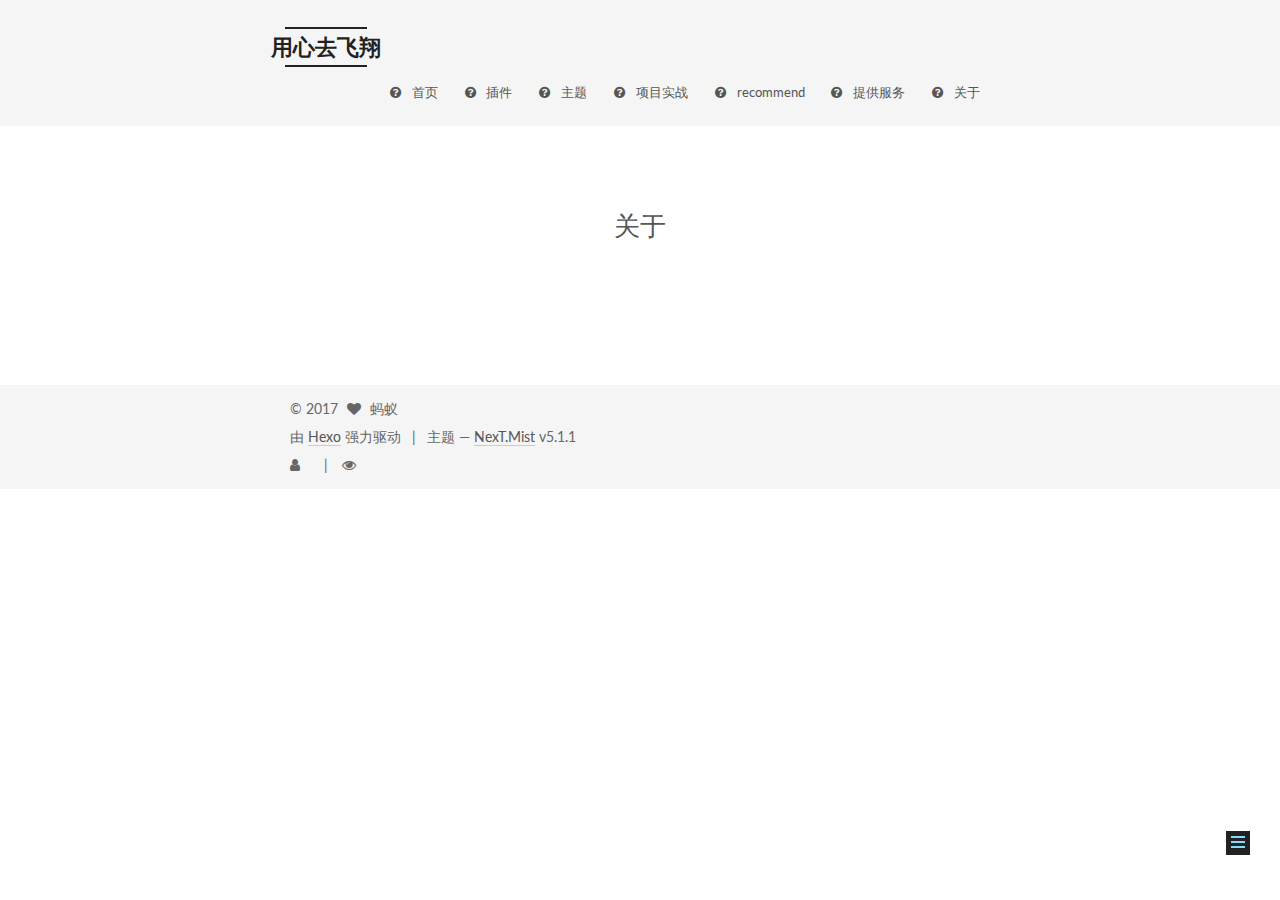
==== about/index.html @ e624c1d7 "Site updated: 2017-08-29 00:16:04" ====
<!DOCTYPE html>




<html class="theme-next mist" lang="zh-Hans">
<head>
  <meta charset="UTF-8"/>
<meta http-equiv="X-UA-Compatible" content="IE=edge" />
<meta name="viewport" content="width=device-width, initial-scale=1, maximum-scale=1"/>
<meta name="theme-color" content="">









<meta http-equiv="Cache-Control" content="no-transform" />
<meta http-equiv="Cache-Control" content="no-siteapp" />
















  
  
  <link href="/lib/fancybox/source/jquery.fancybox.css?v=2.1.5" rel="stylesheet" type="text/css" />




  
  
  
  

  
    
    
  

  

  

  

  

  
    
    
    <link href="//fonts.googleapis.com/css?family=Lato:300,300italic,400,400italic,700,700italic&subset=latin,latin-ext" rel="stylesheet" type="text/css">
  






<link href="/lib/font-awesome/css/font-awesome.min.css?v=4.6.2" rel="stylesheet" type="text/css" />

<link href="/css/main.css?v=5.1.1" rel="stylesheet" type="text/css" />


  <meta name="keywords" content="Hexo, NexT" />








  <link rel="shortcut icon" type="image/x-icon" href="/favicon.ico?v=5.1.1" />






<meta property="og:type" content="website">
<meta property="og:title" content="关于">
<meta property="og:url" content="http://yoursite.com/about/index.html">
<meta property="og:site_name" content="用心去飞翔">
<meta property="og:locale" content="zh-Hans">
<meta property="og:updated_time" content="2017-08-28T16:15:39.996Z">
<meta name="twitter:card" content="summary">
<meta name="twitter:title" content="关于">



<script type="text/javascript" id="hexo.configurations">
  var NexT = window.NexT || {};
  var CONFIG = {
    root: '/',
    scheme: 'Mist',
    version: '5.1.1',
    sidebar: {"position":"left","display":"hide","offset":12,"offset_float":0,"b2t":false,"scrollpercent":false},
    fancybox: true,
    tabs: ,
    motion: "",
    duoshuo: {
      userId: '0',
      author: '博主'
    },
    algolia: {
      applicationID: '',
      apiKey: '',
      indexName: '',
      hits: {"per_page":10},
      labels: {"input_placeholder":"Search for Posts","hits_empty":"We didn't find any results for the search: ${query}","hits_stats":"${hits} results found in ${time} ms"}
    }
  };
</script>



  <link rel="canonical" href="http://yoursite.com/about/"/>





  <title>关于 | 用心去飞翔</title>
  








</head>

<body itemscope itemtype="http://schema.org/WebPage" lang="zh-Hans">

  
  
    
  

  <div class="container sidebar-position-left page-post-detail">
    <div class="headband"></div>

    <header id="header" class="header" itemscope itemtype="http://schema.org/WPHeader">
      <div class="header-inner"><div class="site-brand-wrapper">
  <div class="site-meta ">
    

    <div class="custom-logo-site-title">
      <a href="/"  class="brand" rel="start">
        <span class="logo-line-before"><i></i></span>
        <span class="site-title">用心去飞翔</span>
        <span class="logo-line-after"><i></i></span>
      </a>
    </div>
      
        <p class="site-subtitle">带着些期许，带着些翘望，用心去追逐梦想</p>
      
  </div>

  <div class="site-nav-toggle">
    <button>
      <span class="btn-bar"></span>
      <span class="btn-bar"></span>
      <span class="btn-bar"></span>
    </button>
  </div>
</div>

<nav class="site-nav">
  

  
    <ul id="menu" class="menu">
      
        
        <li class="menu-item menu-item-home">
          <a href="/" rel="section">
            
              <i class="menu-item-icon fa fa-fw fa-question-circle"></i> <br />
            
            首页
          </a>
        </li>
      
        
        <li class="menu-item menu-item-plugin">
          <a href="/categories/插件" rel="section">
            
              <i class="menu-item-icon fa fa-fw fa-question-circle"></i> <br />
            
            插件
          </a>
        </li>
      
        
        <li class="menu-item menu-item-theme">
          <a href="/categories/主题" rel="section">
            
              <i class="menu-item-icon fa fa-fw fa-question-circle"></i> <br />
            
            主题
          </a>
        </li>
      
        
        <li class="menu-item menu-item-project">
          <a href="/categories/项目实战" rel="section">
            
              <i class="menu-item-icon fa fa-fw fa-question-circle"></i> <br />
            
            项目实战
          </a>
        </li>
      
        
        <li class="menu-item menu-item-recommend">
          <a href="/categories/推荐" rel="section">
            
              <i class="menu-item-icon fa fa-fw fa-question-circle"></i> <br />
            
            recommend
          </a>
        </li>
      
        
        <li class="menu-item menu-item-service">
          <a href="/categories/提供服务" rel="section">
            
              <i class="menu-item-icon fa fa-fw fa-question-circle"></i> <br />
            
            提供服务
          </a>
        </li>
      
        
        <li class="menu-item menu-item-about">
          <a href="/about/" rel="section">
            
              <i class="menu-item-icon fa fa-fw fa-question-circle"></i> <br />
            
            关于
          </a>
        </li>
      

      
    </ul>
  

  
</nav>



 </div>
    </header>

    <main id="main" class="main">
      <div class="main-inner">
        <div class="content-wrap">
          <div id="content" class="content">
            

  <div id="posts" class="posts-expand">
    
    
    
    <div class="post-block page">
      <header class="post-header">

	<h1 class="post-title" itemprop="name headline">关于</h1>



</header>

      
      
      
      <div class="post-body">
        
        
          
        
      </div>
      
      
      
    </div>
    
    
    
  </div>


          </div>
          


          
  <div class="comments" id="comments">
    
  </div>


        </div>
        
          
  
  <div class="sidebar-toggle">
    <div class="sidebar-toggle-line-wrap">
      <span class="sidebar-toggle-line sidebar-toggle-line-first"></span>
      <span class="sidebar-toggle-line sidebar-toggle-line-middle"></span>
      <span class="sidebar-toggle-line sidebar-toggle-line-last"></span>
    </div>
  </div>

  <aside id="sidebar" class="sidebar">
    
    <div class="sidebar-inner">

      

      

      <section class="site-overview sidebar-panel sidebar-panel-active">
        <div class="site-author motion-element" itemprop="author" itemscope itemtype="http://schema.org/Person">
          <img class="site-author-image" itemprop="image"
               src="https://avatars3.githubusercontent.com/u/29752326?v=3&u=3bb68640944997529f91c2d990adbb2261e5fe8e&s=400"
               alt="蚂蚁" />
          <p class="site-author-name" itemprop="name">蚂蚁</p>
           
              <p class="site-description motion-element" itemprop="description"></p>
          
        </div>
        <nav class="site-state motion-element">

          
            <div class="site-state-item site-state-posts">
            
              <a href="/archives">
            
                <span class="site-state-item-count">1</span>
                <span class="site-state-item-name">日志</span>
              </a>
            </div>
          

          

          

        </nav>

        

        <div class="links-of-author motion-element">
          
        </div>

        
        

        
        

        


      </section>

      

      

    </div>
  </aside>


        
      </div>
    </main>

    <footer id="footer" class="footer">
      <div class="footer-inner">
        <div class="copyright" >
  
  &copy; 
  <span itemprop="copyrightYear">2017</span>
  <span class="with-love">
    <i class="fa fa-heart"></i>
  </span>
  <span class="author" itemprop="copyrightHolder">蚂蚁</span>

  
</div>


  <div class="powered-by">由 <a class="theme-link" href="https://hexo.io">Hexo</a> 强力驱动</div>

  <span class="post-meta-divider">|</span>

  <div class="theme-info">主题 &mdash; <a class="theme-link" href="https://github.com/iissnan/hexo-theme-next">NexT.Mist</a> v5.1.1</div>


        
<div class="busuanzi-count">
  <script async src="https://dn-lbstatics.qbox.me/busuanzi/2.3/busuanzi.pure.mini.js"></script>

  
    <span class="site-uv">
      <i class="fa fa-user"></i>
      <span class="busuanzi-value" id="busuanzi_value_site_uv"></span>
      
    </span>
  

  
    <span class="site-pv">
      <i class="fa fa-eye"></i>
      <span class="busuanzi-value" id="busuanzi_value_site_pv"></span>
      
    </span>
  
</div>








        
      </div>
    </footer>

    
      <div class="back-to-top">
        <i class="fa fa-arrow-up"></i>
        
      </div>
    

  </div>

  

<script type="text/javascript">
  if (Object.prototype.toString.call(window.Promise) !== '[object Function]') {
    window.Promise = null;
  }
</script>









  












  
  <script type="text/javascript" src="/lib/jquery/index.js?v=2.1.3"></script>

  
  <script type="text/javascript" src="/lib/fastclick/lib/fastclick.min.js?v=1.0.6"></script>

  
  <script type="text/javascript" src="/lib/jquery_lazyload/jquery.lazyload.js?v=1.9.7"></script>

  
  <script type="text/javascript" src="/lib/velocity/velocity.min.js?v=1.2.1"></script>

  
  <script type="text/javascript" src="/lib/velocity/velocity.ui.min.js?v=1.2.1"></script>

  
  <script type="text/javascript" src="/lib/fancybox/source/jquery.fancybox.pack.js?v=2.1.5"></script>


  


  <script type="text/javascript" src="/js/src/utils.js?v=5.1.1"></script>

  <script type="text/javascript" src="/js/src/motion.js?v=5.1.1"></script>



  
  

  <script type="text/javascript" src="/js/src/scrollspy.js?v=5.1.1"></script>
<script type="text/javascript" src="/js/src/post-details.js?v=5.1.1"></script>


  

  


  <script type="text/javascript" src="/js/src/bootstrap.js?v=5.1.1"></script>



  


  




	





  





  








  





  

  
<script>
(function(){
    var bp = document.createElement('script');
    var curProtocol = window.location.protocol.split(':')[0];
    if (curProtocol === 'https') {
        bp.src = 'https://zz.bdstatic.com/linksubmit/push.js';        
    }
    else {
        bp.src = 'http://push.zhanzhang.baidu.com/push.js';
    }
    var s = document.getElementsByTagName("script")[0];
    s.parentNode.insertBefore(bp, s);
})();
</script>


  

  

  

  

</body>
</html>
---- css/main.css ----
/* normalize.css v3.0.2 | MIT License | git.io/normalize */
html {
  font-family: sans-serif; /* 1 */
  -ms-text-size-adjust: 100%; /* 2 */
  -webkit-text-size-adjust: 100%; /* 2 */
}
body {
  margin: 0;
}
article,
aside,
details,
figcaption,
figure,
footer,
header,
hgroup,
main,
menu,
nav,
section,
summary {
  display: block;
}
audio,
canvas,
progress,
video {
  display: inline-block; /* 1 */
  vertical-align: baseline; /* 2 */
}
audio:not([controls]) {
  display: none;
  height: 0;
}
[hidden],
template {
  display: none;
}
a {
  background-color: transparent;
}
a:active,
a:hover {
  outline: 0;
}
abbr[title] {
  border-bottom: 1px dotted;
}
b,
strong {
  font-weight: bold;
}
dfn {
  font-style: italic;
}
h1 {
  font-size: 2em;
  margin: 0.67em 0;
}
mark {
  background: #ff0;
  color: #000;
}
small {
  font-size: 80%;
}
sub,
sup {
  font-size: 75%;
  line-height: 0;
  position: relative;
  vertical-align: baseline;
}
sup {
  top: -0.5em;
}
sub {
  bottom: -0.25em;
}
img {
  border: 0;
}
svg:not(:root) {
  overflow: hidden;
}
figure {
  margin: 1em 40px;
}
hr {
  -moz-box-sizing: content-box;
  box-sizing: content-box;
  height: 0;
}
pre {
  overflow: auto;
}
code,
kbd,
pre,
samp {
  font-family: monospace, monospace;
  font-size: 1em;
}
button,
input,
optgroup,
select,
textarea {
  color: inherit; /* 1 */
  font: inherit; /* 2 */
  margin: 0; /* 3 */
}
button {
  overflow: visible;
}
button,
select {
  text-transform: none;
}
button,
html input[type="button"],
input[type="reset"],
input[type="submit"] {
  -webkit-appearance: button; /* 2 */
  cursor: pointer; /* 3 */
}
button[disabled],
html input[disabled] {
  cursor: default;
}
button::-moz-focus-inner,
input::-moz-focus-inner {
  border: 0;
  padding: 0;
}
input {
  line-height: normal;
}
input[type="checkbox"],
input[type="radio"] {
  box-sizing: border-box; /* 1 */
  padding: 0; /* 2 */
}
input[type="number"]::-webkit-inner-spin-button,
input[type="number"]::-webkit-outer-spin-button {
  height: auto;
}
input[type="search"] {
  -webkit-appearance: textfield; /* 1 */
  -moz-box-sizing: content-box;
  -webkit-box-sizing: content-box; /* 2 */
  box-sizing: content-box;
}
input[type="search"]::-webkit-search-cancel-button,
input[type="search"]::-webkit-search-decoration {
  -webkit-appearance: none;
}
fieldset {
  border: 1px solid #c0c0c0;
  margin: 0 2px;
  padding: 0.35em 0.625em 0.75em;
}
legend {
  border: 0; /* 1 */
  padding: 0; /* 2 */
}
textarea {
  overflow: auto;
}
optgroup {
  font-weight: bold;
}
table {
  border-collapse: collapse;
  border-spacing: 0;
}
td,
th {
  padding: 0;
}
::selection {
  background: #262a30;
  color: #fff;
}
body {
  position: relative;
  font-family: 'Lato', "PingFang SC", "Microsoft YaHei", sans-serif;
  font-size: 14px;
  line-height: 2;
  color: #555;
  background: #fff;
}
@media (max-width: 767px) {
  body {
    padding-right: 0 !important;
  }
}
@media (min-width: 768px) and (max-width: 991px) {
  body {
    padding-right: 0 !important;
  }
}
@media (min-width: 1600px) {
  body {
    font-size: 16px;
  }
}
h1,
h2,
h3,
h4,
h5,
h6 {
  margin: 0;
  padding: 0;
  font-weight: bold;
  line-height: 1.5;
  font-family: 'Lato', "PingFang SC", "Microsoft YaHei", sans-serif;
}
h2,
h3,
h4,
h5,
h6 {
  margin: 20px 0 15px;
}
h1 {
  font-size: 24px;
}
@media (max-width: 767px) {
  h1 {
    font-size: 20px;
  }
}
h2 {
  font-size: 22px;
}
@media (max-width: 767px) {
  h2 {
    font-size: 18px;
  }
}
h3 {
  font-size: 20px;
}
@media (max-width: 767px) {
  h3 {
    font-size: 16px;
  }
}
h4 {
  font-size: 18px;
}
@media (max-width: 767px) {
  h4 {
    font-size: 14px;
  }
}
h5 {
  font-size: 16px;
}
@media (max-width: 767px) {
  h5 {
    font-size: 12px;
  }
}
h6 {
  font-size: 14px;
}
@media (max-width: 767px) {
  h6 {
    font-size: 10px;
  }
}
p {
  margin: 0 0 20px 0;
}
a {
  color: #555;
  text-decoration: none;
  outline: none;
  border-bottom: 1px solid #999;
  word-wrap: break-word;
}
a:hover {
  color: #222;
  border-bottom-color: #222;
}
blockquote {
  margin: 0;
  padding: 0;
}
img {
  display: block;
  margin: auto;
  max-width: 100%;
  height: auto;
}
hr {
  margin: 40px 0;
  height: 3px;
  border: none;
  background-color: #ddd;
  background-image: repeating-linear-gradient(-45deg, #fff, #fff 4px, transparent 4px, transparent 8px);
}
blockquote {
  padding: 0 15px;
  color: #666;
  border-left: 4px solid #ddd;
}
blockquote cite::before {
  content: "-";
  padding: 0 5px;
}
dt {
  font-weight: 700;
}
dd {
  margin: 0;
  padding: 0;
}
kbd {
  border: 1px solid #ccc;
  border-radius: 0.2em;
  box-shadow: 0.1em 0.1em 0.2em rgba(0,0,0,0.1);
  background-color: #f9f9f9;
  font-family: inherit;
  background-image: -webkit-linear-gradient(top, #eee, #fff, #eee);
  padding: 0.1em 0.3em;
  white-space: nowrap;
}
.text-left {
  text-align: left;
}
.text-center {
  text-align: center;
}
.text-right {
  text-align: right;
}
.text-justify {
  text-align: justify;
}
.text-nowrap {
  white-space: nowrap;
}
.text-lowercase {
  text-transform: lowercase;
}
.text-uppercase {
  text-transform: uppercase;
}
.text-capitalize {
  text-transform: capitalize;
}
.center-block {
  display: block;
  margin-left: auto;
  margin-right: auto;
}
.clearfix:before,
.clearfix:after {
  content: " ";
  display: table;
}
.clearfix:after {
  clear: both;
}
.pullquote {
  width: 45%;
}
.pullquote.left {
  float: left;
  margin-left: 5px;
  margin-right: 10px;
}
.pullquote.right {
  float: right;
  margin-left: 10px;
  margin-right: 5px;
}
.affix.affix.affix {
  position: fixed;
}
.translation {
  margin-top: -20px;
  font-size: 14px;
  color: #999;
}
.scrollbar-measure {
  width: 100px;
  height: 100px;
  overflow: scroll;
  position: absolute;
  top: -9999px;
}
.use-motion .motion-element {
  opacity: 0;
}
table {
  margin: 20px 0;
  width: 100%;
  border-collapse: collapse;
  border-spacing: 0;
  border: 1px solid #ddd;
  font-size: 14px;
  table-layout: fixed;
  word-wrap: break-all;
}
table>tbody>tr:nth-of-type(odd) {
  background-color: #f9f9f9;
}
table>tbody>tr:hover {
  background-color: #f5f5f5;
}
caption,
th,
td {
  padding: 8px;
  text-align: left;
  vertical-align: middle;
  font-weight: normal;
}
th,
td {
  border-bottom: 3px solid #ddd;
  border-right: 1px solid #eee;
}
th {
  padding-bottom: 10px;
  font-weight: 700;
}
td {
  border-bottom-width: 1px;
}
html,
body {
  height: 100%;
}
.container {
  position: relative;
  min-height: 100%;
}
.header-inner {
  margin: 0 auto;
  padding: 100px 0 70px;
  width: 700px;
}
@media (min-width: 1600px) {
  .container .header-inner {
    width: 900px;
  }
}
.main-inner {
  margin: 0 auto;
  width: 700px;
}
@media (min-width: 1600px) {
  .container .main-inner {
    width: 900px;
  }
}
.footer {
  width: 100%;
  min-height: 50px;
}
.footer-inner {
  box-sizing: border-box;
  margin: 20px auto;
  width: 700px;
}
@media (min-width: 1600px) {
  .container .footer-inner {
    width: 900px;
  }
}
pre,
.highlight {
  overflow: auto;
  margin: 20px 0;
  padding: 0;
  font-size: 13px;
  color: #eaeaea;
  background: #000;
  line-height: 1.6;
}
pre,
code {
  font-family: consolas, Menlo, "PingFang SC", "Microsoft YaHei", monospace;
}
code {
  padding: 2px 4px;
  word-wrap: break-word;
  color: #555;
  background: #eee;
  border-radius: 3px;
  font-size: 13px;
}
pre code {
  padding: 0;
  color: #eaeaea;
  background: none;
  text-shadow: none;
}
.highlight {
  border-radius: 1px;
}
.highlight pre {
  border: none;
  margin: 0;
  padding: 10px 0;
}
.highlight table {
  margin: 0;
  width: auto;
  border: none;
}
.highlight td {
  border: none;
  padding: 0;
}
.highlight figcaption {
  font-size: 1em;
  color: #eaeaea;
  line-height: 1em;
  margin-bottom: 1em;
}
.highlight figcaption:before,
.highlight figcaption:after {
  content: " ";
  display: table;
}
.highlight figcaption:after {
  clear: both;
}
.highlight figcaption a {
  float: right;
  color: #eaeaea;
}
.highlight figcaption a:hover {
  border-bottom-color: #eaeaea;
}
.highlight .gutter pre {
  padding-left: 10px;
  padding-right: 10px;
  color: #666;
  text-align: right;
  background-color: #292929;
}
.highlight .code pre {
  width: 100%;
  padding-left: 10px;
  padding-right: 10px;
  background-color: #000;
}
.highlight .line {
  height: 20px;
}
.gutter {
  -webkit-user-select: none;
  -moz-user-select: none;
  -ms-user-select: none;
  user-select: none;
}
.gist table {
  width: auto;
}
.gist table td {
  border: none;
}
pre .deletion {
  background: #008000;
}
pre .addition {
  background: #800000;
}
pre .meta {
  color: #c397d8;
}
pre .comment {
  color: #969896;
}
pre .variable,
pre .attribute,
pre .tag,
pre .regexp,
pre .ruby .constant,
pre .xml .tag .title,
pre .xml .pi,
pre .xml .doctype,
pre .html .doctype,
pre .css .id,
pre .css .class,
pre .css .pseudo {
  color: #d54e53;
}
pre .number,
pre .preprocessor,
pre .built_in,
pre .literal,
pre .params,
pre .constant,
pre .command {
  color: #e78c45;
}
pre .ruby .class .title,
pre .css .rules .attribute,
pre .string,
pre .value,
pre .inheritance,
pre .header,
pre .ruby .symbol,
pre .xml .cdata,
pre .special,
pre .number,
pre .formula {
  color: #b9ca4a;
}
pre .title,
pre .css .hexcolor {
  color: #70c0b1;
}
pre .function,
pre .python .decorator,
pre .python .title,
pre .ruby .function .title,
pre .ruby .title .keyword,
pre .perl .sub,
pre .javascript .title,
pre .coffeescript .title {
  color: #7aa6da;
}
pre .keyword,
pre .javascript .function {
  color: #c397d8;
}
.full-image.full-image.full-image {
  border: none;
  max-width: 100%;
  width: auto;
  margin: 20px auto;
}
@media (min-width: 992px) {
  .full-image.full-image.full-image {
    max-width: none;
    width: 110%;
    margin: 25px -5%;
  }
}
.blockquote-center,
.page-home .post-type-quote blockquote,
.page-post-detail .post-type-quote blockquote {
  position: relative;
  margin: 40px 0;
  padding: 0;
  border-left: none;
  text-align: center;
}
.blockquote-center::before,
.page-home .post-type-quote blockquote::before,
.page-post-detail .post-type-quote blockquote::before,
.blockquote-center::after,
.page-home .post-type-quote blockquote::after,
.page-post-detail .post-type-quote blockquote::after {
  position: absolute;
  content: ' ';
  display: block;
  width: 100%;
  height: 24px;
  opacity: 0.2;
  background-repeat: no-repeat;
  background-position: 0 -6px;
  background-size: 22px 22px;
}
.blockquote-center::before,
.page-home .post-type-quote blockquote::before,
.page-post-detail .post-type-quote blockquote::before {
  top: -20px;
  background-image: url("../images/quote-l.svg");
  border-top: 1px solid #ccc;
}
.blockquote-center::after,
.page-home .post-type-quote blockquote::after,
.page-post-detail .post-type-quote blockquote::after {
  bottom: -20px;
  background-image: url("../images/quote-r.svg");
  border-bottom: 1px solid #ccc;
  background-position: 100% 8px;
}
.blockquote-center p,
.page-home .post-type-quote blockquote p,
.page-post-detail .post-type-quote blockquote p,
.blockquote-center div,
.page-home .post-type-quote blockquote div,
.page-post-detail .post-type-quote blockquote div {
  text-align: center;
}
.post .post-body .group-picture img {
  box-sizing: border-box;
  padding: 0 3px;
  border: none;
}
.post .group-picture-row {
  overflow: hidden;
  margin-top: 6px;
}
.post .group-picture-row:first-child {
  margin-top: 0;
}
.post .group-picture-column {
  float: left;
}
.page-post-detail .post-body .group-picture-column {
  float: none;
  margin-top: 10px;
  width: auto !important;
}
.page-post-detail .post-body .group-picture-column img {
  margin: 0 auto;
}
.page-archive .group-picture-container {
  overflow: hidden;
}
.page-archive .group-picture-row {
  float: left;
}
.page-archive .group-picture-row:first-child {
  margin-top: 6px;
}
.page-archive .group-picture-column {
  max-width: 150px;
  max-height: 150px;
}
.btn {
  display: inline-block;
  padding: 0 20px;
  font-size: 14px;
  color: #fff;
  background: #222;
  border: 2px solid #222;
  text-decoration: none;
  border-radius: 0;
  transition-property: background-color;
  transition-duration: 0.2s;
  transition-timing-function: ease-in-out;
  transition-delay: 0s;
}
.btn:hover,
.post-button .btn:hover {
  border-color: #222;
  color: #222;
  background: #fff;
}
.btn-bar {
  display: block;
  width: 22px;
  height: 2px;
  background: #555;
  border-radius: 1px;
}
.btn-bar+.btn-bar {
  margin-top: 4px;
}
.pagination {
  margin: 120px 0 40px;
  text-align: center;
  border-top: 1px solid #eee;
}
.page-number-basic,
.pagination .prev,
.pagination .next,
.pagination .page-number,
.pagination .space {
  display: inline-block;
  position: relative;
  top: -1px;
  margin: 0 10px;
  padding: 0 10px;
  line-height: 30px;
}
@media (max-width: 767px) {
  .page-number-basic,
  .pagination .prev,
  .pagination .next,
  .pagination .page-number,
  .pagination .space {
    margin: 0 5px;
  }
}
.pagination .prev,
.pagination .next,
.pagination .page-number {
  border-bottom: 0;
  border-top: 1px solid #eee;
  transition-property: border-color;
  transition-duration: 0.2s;
  transition-timing-function: ease-in-out;
  transition-delay: 0s;
}
.pagination .prev:hover,
.pagination .next:hover,
.pagination .page-number:hover {
  border-top-color: #222;
}
.pagination .space {
  padding: 0;
  margin: 0;
}
.pagination .prev {
  margin-left: 0;
}
.pagination .next {
  margin-right: 0;
}
.pagination .page-number.current {
  color: #fff;
  background: #ccc;
  border-top-color: #ccc;
}
@media (max-width: 767px) {
  .pagination {
    border-top: none;
  }
  .pagination .prev,
  .pagination .next,
  .pagination .page-number {
    margin-bottom: 10px;
    border-top: 0;
    border-bottom: 1px solid #eee;
  }
  .pagination .prev:hover,
  .pagination .next:hover,
  .pagination .page-number:hover {
    border-bottom-color: #222;
  }
}
.comments {
  margin: 60px 20px 0;
}
.tag-cloud {
  text-align: center;
}
.tag-cloud a {
  display: inline-block;
  margin: 10px;
}
.back-to-top {
  box-sizing: border-box;
  position: fixed;
  bottom: -100px;
  right: 30px;
  z-index: 1050;
  padding: 0 6px;
  width: 24px;
  background: #222;
  font-size: 12px;
  opacity: 1;
  color: #fff;
  cursor: pointer;
  text-align: center;
  -webkit-transform: translateZ(0);
  transition-property: bottom;
  transition-duration: 0.2s;
  transition-timing-function: ease-in-out;
  transition-delay: 0s;
}
@media (min-width: 768px) and (max-width: 991px) {
  .back-to-top {
    display: none !important;
  }
}
@media (max-width: 767px) {
  .back-to-top {
    display: none !important;
  }
}
.back-to-top.back-to-top-on {
  bottom: 19px;
}
.header {
  background: transparent;
}
.header-inner {
  position: relative;
}
.headband {
  height: 3px;
  background: #222;
}
.site-meta {
  margin: 0;
  text-align: left;
}
@media (max-width: 767px) {
  .site-meta {
    text-align: center;
  }
}
.brand {
  position: relative;
  display: inline-block;
  padding: 0 40px;
  color: #222;
  background: #222;
  border-bottom: none;
}
.brand:hover {
  color: #222;
}
.logo {
  display: inline-block;
  margin-right: 5px;
  line-height: 36px;
  vertical-align: top;
}
.site-title {
  display: inline-block;
  vertical-align: top;
  line-height: 36px;
  font-size: 20px;
  font-weight: normal;
  font-family: 'Lato', "PingFang SC", "Microsoft YaHei", sans-serif;
}
.site-subtitle {
  margin-top: 10px;
  font-size: 13px;
  color: #999;
}
.use-motion .brand {
  opacity: 0;
}
.use-motion .logo,
.use-motion .site-title,
.use-motion .site-subtitle {
  opacity: 0;
  position: relative;
  top: -10px;
}
.site-nav-toggle {
  display: none;
  position: absolute;
  top: 10px;
  left: 10px;
}
@media (max-width: 767px) {
  .site-nav-toggle {
    display: block;
  }
}
.site-nav-toggle button {
  margin-top: 2px;
  padding: 9px 10px;
  background: transparent;
  border: none;
}
@media (max-width: 767px) {
  .site-nav {
    display: none;
    margin: 0 -10px;
    padding: 0 10px;
    clear: both;
    border-top: 1px solid #ddd;
  }
}
@media (min-width: 768px) and (max-width: 991px) {
  .site-nav {
    display: block !important;
  }
}
@media (min-width: 992px) {
  .site-nav {
    display: block !important;
  }
}
.menu {
  margin-top: 20px;
  padding-left: 0;
  text-align: center;
}
.menu .menu-item {
  display: inline-block;
  margin: 0 10px;
  list-style: none;
}
@media screen and (max-width: 767px) {
  .menu .menu-item {
    margin-top: 10px;
  }
}
.menu .menu-item a {
  display: block;
  font-size: 13px;
  line-height: inherit;
  border-bottom: 1px solid transparent;
  transition-property: border-color;
  transition-duration: 0.2s;
  transition-timing-function: ease-in-out;
  transition-delay: 0s;
}
.menu .menu-item a:hover {
  border-bottom-color: #222;
}
.menu .menu-item .fa {
  margin-right: 5px;
}
.use-motion .menu-item {
  opacity: 0;
}
.post-body {
  font-family: 'Lato', "PingFang SC", "Microsoft YaHei", sans-serif;
}
@media (max-width: 767px) {
  .post-body {
    word-break: break-word;
  }
}
.post-body .fancybox img {
  display: block !important;
  margin: 0 auto;
  cursor: pointer;
  cursor: zoom-in;
  cursor: -webkit-zoom-in;
}
.post-body .image-caption,
.post-body .figure .caption {
  margin: 10px auto 15px;
  text-align: center;
  font-size: 14px;
  color: #999;
  font-weight: bold;
  line-height: 1;
}
.post-sticky-flag {
  display: inline-block;
  font-size: 16px;
  -ms-transform: rotate(30deg);
  -webkit-transform: rotate(30deg);
  -moz-transform: rotate(30deg);
  -ms-transform: rotate(30deg);
  -o-transform: rotate(30deg);
  transform: rotate(30deg);
}
.posts-expand {
  padding-top: 40px;
}
@media (max-width: 767px) {
  .posts-expand {
    margin: 0 20px;
  }
  .post-body pre {
    padding: 10px;
  }
  .post-body pre .gutter pre {
    padding-right: 10px;
  }
  .post-body .highlight {
    margin-left: 0px;
    margin-right: 0px;
    padding: 0;
  }
  .post-body .highlight .gutter pre {
    padding-right: 10px;
  }
}
@media (min-width: 992px) {
  .posts-expand .post-body {
    text-align: justify;
  }
}
.posts-expand .post-body h2,
.posts-expand .post-body h3,
.posts-expand .post-body h4,
.posts-expand .post-body h5,
.posts-expand .post-body h6 {
  padding-top: 10px;
}
.posts-expand .post-body h2 .header-anchor,
.posts-expand .post-body h3 .header-anchor,
.posts-expand .post-body h4 .header-anchor,
.posts-expand .post-body h5 .header-anchor,
.posts-expand .post-body h6 .header-anchor {
  float: right;
  margin-left: 10px;
  color: #ccc;
  border-bottom-style: none;
  visibility: hidden;
}
.posts-expand .post-body h2 .header-anchor:hover,
.posts-expand .post-body h3 .header-anchor:hover,
.posts-expand .post-body h4 .header-anchor:hover,
.posts-expand .post-body h5 .header-anchor:hover,
.posts-expand .post-body h6 .header-anchor:hover {
  color: inherit;
}
.posts-expand .post-body h2:hover .header-anchor,
.posts-expand .post-body h3:hover .header-anchor,
.posts-expand .post-body h4:hover .header-anchor,
.posts-expand .post-body h5:hover .header-anchor,
.posts-expand .post-body h6:hover .header-anchor {
  visibility: visible;
}
.posts-expand .post-body ul li {
  list-style: circle;
}
.posts-expand .post-body img {
  box-sizing: border-box;
  margin: auto;
  padding: 3px;
  border: 1px solid #ddd;
}
.posts-expand .fancybox img {
  margin: 0 auto;
}
@media (max-width: 767px) {
  .posts-collapse {
    margin: 0 20px;
  }
  .posts-collapse .post-title,
  .posts-collapse .post-meta {
    display: block;
    width: auto;
    text-align: left;
  }
}
.posts-collapse {
  position: relative;
  z-index: 1010;
  margin-left: 0;
}
.posts-collapse::after {
  content: " ";
  position: absolute;
  top: 20px;
  left: 0;
  margin-left: -2px;
  width: 4px;
  height: 100%;
  background: #f5f5f5;
  z-index: -1;
}
@media (max-width: 767px) {
  .posts-collapse {
    margin: 0 20px;
  }
}
.posts-collapse .collection-title {
  position: relative;
  margin: 60px 0;
}
.posts-collapse .collection-title h1,
.posts-collapse .collection-title h2 {
  margin-left: 20px;
}
.posts-collapse .collection-title small {
  color: #bbb;
  margin-left: 5px;
}
.posts-collapse .collection-title::before {
  content: " ";
  position: absolute;
  left: 0;
  top: 50%;
  margin-left: -4px;
  margin-top: -4px;
  width: 8px;
  height: 8px;
  background: #bbb;
  border-radius: 50%;
}
.posts-collapse .post {
  margin: 30px 0;
}
.posts-collapse .post-header {
  position: relative;
  transition-duration: 0.2s;
  transition-timing-function: ease-in-out;
  transition-delay: 0s;
  transition-property: border;
  border-bottom: 1px dashed #ccc;
}
.posts-collapse .post-header::before {
  content: " ";
  position: absolute;
  left: 0;
  top: 12px;
  width: 6px;
  height: 6px;
  margin-left: -4px;
  background: #bbb;
  border-radius: 50%;
  border: 1px solid #fff;
  transition-duration: 0.2s;
  transition-timing-function: ease-in-out;
  transition-delay: 0s;
  transition-property: background;
}
.posts-collapse .post-header:hover {
  border-bottom-color: #666;
}
.posts-collapse .post-header:hover::before {
  background: #222;
}
.posts-collapse .post-meta {
  position: absolute;
  font-size: 12px;
  left: 20px;
  top: 5px;
}
.posts-collapse .post-comments-count {
  display: none;
}
.posts-collapse .post-title {
  margin-left: 60px;
  font-size: 16px;
  font-weight: normal;
  line-height: inherit;
}
.posts-collapse .post-title::after {
  margin-left: 3px;
  opacity: 0.6;
}
.posts-collapse .post-title a {
  color: #666;
  border-bottom: none;
}
.page-home .post-type-quote .post-header,
.page-post-detail .post-type-quote .post-header,
.page-home .post-type-quote .post-tags,
.page-post-detail .post-type-quote .post-tags {
  display: none;
}
.posts-expand .post-title {
  font-size: 26px;
  text-align: center;
  word-break: break-word;
  font-weight: 400;
}
@media (max-width: 767px) {
  .posts-expand .post-title {
    font-size: 22px;
  }
}
.posts-expand .post-title-link {
  display: inline-block;
  position: relative;
  color: #555;
  border-bottom: none;
  line-height: 1.2;
  vertical-align: top;
}
.posts-expand .post-title-link::before {
  content: "";
  position: absolute;
  width: 100%;
  height: 2px;
  bottom: 0;
  left: 0;
  background-color: #000;
  visibility: hidden;
  -webkit-transform: scaleX(0);
  -moz-transform: scaleX(0);
  -ms-transform: scaleX(0);
  -o-transform: scaleX(0);
  transform: scaleX(0);
  transition-duration: 0.2s;
  transition-timing-function: ease-in-out;
  transition-delay: 0s;
}
.posts-expand .post-title-link:hover::before {
  visibility: visible;
  -webkit-transform: scaleX(1);
  -moz-transform: scaleX(1);
  -ms-transform: scaleX(1);
  -o-transform: scaleX(1);
  transform: scaleX(1);
}
.posts-expand .post-title-link .fa {
  font-size: 16px;
}
.posts-expand .post-meta {
  margin: 3px 0 60px 0;
  color: #999;
  font-family: 'Lato', "PingFang SC", "Microsoft YaHei", sans-serif;
  font-size: 12px;
  text-align: center;
}
.posts-expand .post-meta .post-category-list {
  display: inline-block;
  margin: 0;
  padding: 3px;
}
.posts-expand .post-meta .post-category-list-link {
  color: #999;
}
.posts-expand .post-meta .post-description {
  font-size: 14px;
  margin-top: 2px;
}
.post-meta-divider {
  margin: 0 0.5em;
}
.post-meta-item-icon {
  margin-right: 3px;
}
@media (min-width: 768px) and (max-width: 991px) {
  .post-meta-item-icon {
    display: inline-block;
  }
}
@media (max-width: 767px) {
  .post-meta-item-icon {
    display: inline-block;
  }
}
@media (min-width: 768px) and (max-width: 991px) {
  .post-meta-item-text {
    display: none;
  }
}
@media (max-width: 767px) {
  .post-meta-item-text {
    display: none;
  }
}
@media (max-width: 767px) {
  .posts-expand .post-comments-count {
    display: none;
  }
}
.post-button {
  margin-top: 50px;
}
.post-button .btn {
  color: #555;
  font-size: 14px;
  background: transparent;
  border-radius: 0;
  line-height: 2;
  margin: 0 4px 8px 4px;
}
.post-button .fa-fw {
  width: 1.285714285714286em;
  text-align: left;
}
.posts-expand .post-tags {
  margin-top: 40px;
  text-align: center;
}
.posts-expand .post-tags a {
  display: inline-block;
  margin-right: 10px;
  font-size: 13px;
}
.post-nav {
  display: table;
  margin-top: 15px;
  width: 100%;
  border-top: 1px solid #eee;
}
.post-nav-divider {
  display: table-cell;
  width: 10%;
}
.post-nav-item {
  display: table-cell;
  padding: 10px 0 0 0;
  width: 45%;
  vertical-align: top;
}
.post-nav-item a {
  position: relative;
  display: block;
  line-height: 25px;
  font-size: 14px;
  color: #555;
  border-bottom: none;
}
.post-nav-item a:hover {
  color: #222;
  border-bottom: none;
}
.post-nav-item a:active {
  top: 2px;
}
.post-nav-item .fa {
  position: absolute;
  top: 8px;
  left: 0;
  font-size: 12px;
}
.post-nav-next a {
  padding-left: 15px;
}
.post-nav-prev {
  text-align: right;
}
.post-nav-prev a {
  padding-right: 15px;
}
.post-nav-prev .fa {
  right: 0;
  left: auto;
}
.posts-expand .post-eof {
  display: block;
  margin: 80px auto 60px;
  width: 8%;
  height: 1px;
  background: #ccc;
  text-align: center;
}
.post:last-child .post-eof.post-eof.post-eof {
  display: none;
}
.post-gallery {
  display: table;
  table-layout: fixed;
  width: 100%;
  border-collapse: separate;
}
.post-gallery-row {
  display: table-row;
}
.post-gallery .post-gallery-img {
  display: table-cell;
  text-align: center;
  vertical-align: middle;
  border: none;
}
.post-gallery .post-gallery-img img {
  max-width: 100%;
  max-height: 100%;
  border: none;
}
.fancybox-close,
.fancybox-close:hover {
  border: none;
}
.rtl.post-body p,
.rtl.post-body a,
.rtl.post-body h1,
.rtl.post-body h2,
.rtl.post-body h3,
.rtl.post-body h4,
.rtl.post-body h5,
.rtl.post-body h6,
.rtl.post-body li,
.rtl.post-body ul,
.rtl.post-body ol {
  direction: rtl;
  font-family: UKIJ Ekran;
}
.rtl.post-title {
  font-family: UKIJ Ekran;
}
.sidebar {
  position: fixed;
  right: 0;
  top: 0;
  bottom: 0;
  width: 0;
  z-index: 1040;
  box-shadow: inset 0 2px 6px #000;
  background: #222;
  -webkit-transform: translateZ(0);
}
.sidebar a {
  color: #999;
  border-bottom-color: #555;
}
.sidebar a:hover {
  color: #eee;
}
@media (min-width: 768px) and (max-width: 991px) {
  .sidebar {
    display: none !important;
  }
}
@media (max-width: 767px) {
  .sidebar {
    display: none !important;
  }
}
.sidebar-inner {
  position: relative;
  padding: 20px 10px;
  color: #999;
  text-align: center;
}
.sidebar-toggle {
  position: fixed;
  right: 30px;
  bottom: 45px;
  width: 14px;
  height: 14px;
  padding: 5px;
  background: #222;
  line-height: 0;
  z-index: 1050;
  cursor: pointer;
  -webkit-transform: translateZ(0);
}
@media (min-width: 768px) and (max-width: 991px) {
  .sidebar-toggle {
    display: none !important;
  }
}
@media (max-width: 767px) {
  .sidebar-toggle {
    display: none !important;
  }
}
.sidebar-toggle-line {
  position: relative;
  display: inline-block;
  vertical-align: top;
  height: 2px;
  width: 100%;
  background: #fff;
  margin-top: 3px;
}
.sidebar-toggle-line:first-child {
  margin-top: 0;
}
.site-author-image {
  display: block;
  margin: 0 auto;
  padding: 2px;
  max-width: 96px;
  height: auto;
  border: 2px solid #333;
}
.site-author-name {
  margin: 5px 0 0;
  text-align: center;
  color: #f5f5f5;
  font-weight: normal;
}
.site-description {
  margin-top: 5px;
  text-align: center;
  font-size: 14px;
  color: #999;
}
.site-state {
  overflow: hidden;
  line-height: 1.4;
  white-space: nowrap;
  text-align: center;
}
.site-state-item {
  display: inline-block;
  padding: 0 15px;
  border-left: 1px solid #333;
}
.site-state-item:first-child {
  border-left: none;
}
.site-state-item a {
  border-bottom: none;
}
.site-state-item-count {
  display: block;
  text-align: center;
  color: inherit;
  font-weight: 600;
  font-size: 18px;
}
.site-state-item-name {
  font-size: 13px;
  color: inherit;
}
.feed-link {
  margin-top: 20px;
}
.feed-link a {
  display: inline-block;
  padding: 0 15px;
  color: #fc6423;
  border: 1px solid #fc6423;
  border-radius: 4px;
}
.feed-link a i {
  color: #fc6423;
  font-size: 14px;
}
.feed-link a:hover {
  color: #fff;
  background: #fc6423;
}
.feed-link a:hover i {
  color: #fff;
}
.links-of-author {
  margin-top: 20px;
  display: flex;
  flex-wrap: wrap;
  justify-content: center;
}
.links-of-author a {
  display: inline-block;
  vertical-align: middle;
  margin-right: 10px;
  margin-bottom: 10px;
  border-bottom-color: #555;
  font-size: 13px;
}
.links-of-author a:before {
  display: inline-block;
  vertical-align: middle;
  margin-right: 3px;
  content: " ";
  width: 4px;
  height: 4px;
  border-radius: 50%;
  background: #531ce5;
}
.links-of-blogroll {
  font-size: 13px;
}
.links-of-blogroll-title {
  margin-top: 20px;
  font-size: 14px;
  font-weight: 600;
}
.links-of-blogroll-list {
  margin: 0;
  padding: 0;
  list-style: none;
}
.links-of-blogroll-item {
  padding: 2px 10px;
}
.links-of-blogroll-item a {
  max-width: 280px;
  box-sizing: border-box;
  display: inline-block;
  overflow: hidden;
  white-space: nowrap;
  text-overflow: ellipsis;
}
.sidebar-nav {
  margin: 0 0 20px;
  padding-left: 0;
}
.sidebar-nav li {
  display: inline-block;
  cursor: pointer;
  border-bottom: 1px solid transparent;
  font-size: 14px;
  color: #555;
}
.sidebar-nav li:hover {
  color: #f5f5f5;
}
.page-post-detail .sidebar-nav-toc {
  padding: 0 5px;
}
.page-post-detail .sidebar-nav-overview {
  margin-left: 10px;
}
.sidebar-nav .sidebar-nav-active {
  color: #87daff;
  border-bottom-color: #87daff;
}
.sidebar-nav .sidebar-nav-active:hover {
  color: #87daff;
}
.sidebar-panel {
  display: none;
}
.sidebar-panel-active {
  display: block;
}
.post-toc-empty {
  font-size: 14px;
  color: #666;
}
.post-toc-wrap {
  overflow: hidden;
}
.post-toc {
  overflow: auto;
}
.post-toc ol {
  margin: 0;
  padding: 0 2px 5px 10px;
  text-align: left;
  list-style: none;
  font-size: 14px;
}
.post-toc ol > ol {
  padding-left: 0;
}
.post-toc ol a {
  transition-duration: 0.2s;
  transition-timing-function: ease-in-out;
  transition-delay: 0s;
  transition-property: all;
  color: #999;
  border-bottom-color: #555;
}
.post-toc ol a:hover {
  color: #ccc;
  border-bottom-color: #ccc;
}
.post-toc .nav-item {
  overflow: hidden;
  text-overflow: ellipsis;
  white-space: nowrap;
  line-height: 1.8;
}
.post-toc .nav .nav-child {
  display: none;
}
.post-toc .nav .active > .nav-child {
  display: block;
}
.post-toc .nav .active-current > .nav-child {
  display: block;
}
.post-toc .nav .active-current > .nav-child > .nav-item {
  display: block;
}
.post-toc .nav .active > a {
  color: #87daff;
  border-bottom-color: #87daff;
}
.post-toc .nav .active-current > a {
  color: #87daff;
}
.post-toc .nav .active-current > a:hover {
  color: #87daff;
}
.footer {
  font-size: 14px;
  color: #999;
}
.footer img {
  border: none;
}
.footer-inner {
  text-align: center;
}
.with-love {
  display: inline-block;
  margin: 0 5px;
}
.powered-by,
.theme-info {
  display: inline-block;
}
.cc-license {
  margin-top: 10px;
  text-align: center;
}
.cc-license .cc-opacity {
  opacity: 0.7;
  border-bottom: none;
}
.cc-license .cc-opacity:hover {
  opacity: 0.9;
}
.cc-license img {
  display: inline-block;
}
.theme-next #ds-thread #ds-reset {
  color: #555;
}
.theme-next #ds-thread #ds-reset .ds-replybox {
  margin-bottom: 30px;
}
.theme-next #ds-thread #ds-reset .ds-replybox .ds-avatar,
.theme-next #ds-reset .ds-avatar img {
  box-shadow: none;
}
.theme-next #ds-thread #ds-reset .ds-textarea-wrapper {
  border-color: #c7d4e1;
  background: none;
  border-top-right-radius: 3px;
  border-top-left-radius: 3px;
}
.theme-next #ds-thread #ds-reset .ds-textarea-wrapper textarea {
  height: 60px;
}
.theme-next #ds-reset .ds-rounded-top {
  border-radius: 0;
}
.theme-next #ds-thread #ds-reset .ds-post-toolbar {
  box-sizing: border-box;
  border: 1px solid #c7d4e1;
  background: #f6f8fa;
}
.theme-next #ds-thread #ds-reset .ds-post-options {
  height: 40px;
  border: none;
  background: none;
}
.theme-next #ds-thread #ds-reset .ds-toolbar-buttons {
  top: 11px;
}
.theme-next #ds-thread #ds-reset .ds-sync {
  top: 5px;
}
.theme-next #ds-thread #ds-reset .ds-post-button {
  top: 4px;
  right: 5px;
  width: 90px;
  height: 30px;
  border: 1px solid #c5ced7;
  border-radius: 3px;
  background-image: linear-gradient(#fbfbfc, #f5f7f9);
  color: #60676d;
}
.theme-next #ds-thread #ds-reset .ds-post-button:hover {
  background-position: 0 -30px;
  color: #60676d;
}
.theme-next #ds-thread #ds-reset .ds-comments-info {
  padding: 10px 0;
}
.theme-next #ds-thread #ds-reset .ds-sort {
  display: none;
}
.theme-next #ds-thread #ds-reset li.ds-tab a.ds-current {
  border: none;
  background: #f6f8fa;
  color: #60676d;
}
.theme-next #ds-thread #ds-reset li.ds-tab a.ds-current:hover {
  background-color: #e9f0f7;
  color: #60676d;
}
.theme-next #ds-thread #ds-reset li.ds-tab a {
  border-radius: 2px;
  padding: 5px;
}
.theme-next #ds-thread #ds-reset .ds-login-buttons p {
  color: #999;
  line-height: 36px;
}
.theme-next #ds-thread #ds-reset .ds-login-buttons .ds-service-list li {
  height: 28px;
}
.theme-next #ds-thread #ds-reset .ds-service-list a {
  background: none;
  padding: 5px;
  border: 1px solid;
  border-radius: 3px;
  text-align: center;
}
.theme-next #ds-thread #ds-reset .ds-service-list a:hover {
  color: #fff;
  background: #666;
}
.theme-next #ds-thread #ds-reset .ds-service-list .ds-weibo {
  color: #fc9b00;
  border-color: #fc9b00;
}
.theme-next #ds-thread #ds-reset .ds-service-list .ds-weibo:hover {
  background: #fc9b00;
}
.theme-next #ds-thread #ds-reset .ds-service-list .ds-qq {
  color: #60a3ec;
  border-color: #60a3ec;
}
.theme-next #ds-thread #ds-reset .ds-service-list .ds-qq:hover {
  background: #60a3ec;
}
.theme-next #ds-thread #ds-reset .ds-service-list .ds-renren {
  color: #2e7ac4;
  border-color: #2e7ac4;
}
.theme-next #ds-thread #ds-reset .ds-service-list .ds-renren:hover {
  background: #2e7ac4;
}
.theme-next #ds-thread #ds-reset .ds-service-list .ds-douban {
  color: #37994c;
  border-color: #37994c;
}
.theme-next #ds-thread #ds-reset .ds-service-list .ds-douban:hover {
  background: #37994c;
}
.theme-next #ds-thread #ds-reset .ds-service-list .ds-kaixin {
  color: #fef20d;
  border-color: #fef20d;
}
.theme-next #ds-thread #ds-reset .ds-service-list .ds-kaixin:hover {
  background: #fef20d;
}
.theme-next #ds-thread #ds-reset .ds-service-list .ds-netease {
  color: #f00;
  border-color: #f00;
}
.theme-next #ds-thread #ds-reset .ds-service-list .ds-netease:hover {
  background: #f00;
}
.theme-next #ds-thread #ds-reset .ds-service-list .ds-sohu {
  color: #ffcb05;
  border-color: #ffcb05;
}
.theme-next #ds-thread #ds-reset .ds-service-list .ds-sohu:hover {
  background: #ffcb05;
}
.theme-next #ds-thread #ds-reset .ds-service-list .ds-baidu {
  color: #2831e0;
  border-color: #2831e0;
}
.theme-next #ds-thread #ds-reset .ds-service-list .ds-baidu:hover {
  background: #2831e0;
}
.theme-next #ds-thread #ds-reset .ds-service-list .ds-google {
  color: #166bec;
  border-color: #166bec;
}
.theme-next #ds-thread #ds-reset .ds-service-list .ds-google:hover {
  background: #166bec;
}
.theme-next #ds-thread #ds-reset .ds-service-list .ds-weixin {
  color: #00ce0d;
  border-color: #00ce0d;
}
.theme-next #ds-thread #ds-reset .ds-service-list .ds-weixin:hover {
  background: #00ce0d;
}
.theme-next #ds-thread #ds-reset .ds-service-list .ds-more-services {
  border: none;
}
.theme-next #ds-thread #ds-reset .ds-service-list .ds-more-services:hover {
  background: none;
}
.theme-next #ds-reset .duoshuo-ua-admin {
  display: inline-block;
  color: #f00;
}
.theme-next #ds-reset .duoshuo-ua-platform,
.theme-next #ds-reset .duoshuo-ua-browser {
  color: #ccc;
}
.theme-next #ds-reset .duoshuo-ua-platform .fa,
.theme-next #ds-reset .duoshuo-ua-browser .fa {
  display: inline-block;
  margin-right: 3px;
}
.theme-next #ds-reset .duoshuo-ua-separator {
  display: inline-block;
  margin-left: 5px;
}
.theme-next .this_ua {
  background-color: #ccc !important;
  border-radius: 4px;
  padding: 0 5px !important;
  margin: 1px 1px !important;
  border: 1px solid #bbb !important;
  color: #fff;
  display: inline-block !important;
}
.theme-next .this_ua.admin {
  background-color: #d9534f !important;
  border-color: #d9534f !important;
}
.theme-next .this_ua.platform.iOS,
.theme-next .this_ua.platform.Mac,
.theme-next .this_ua.platform.Windows {
  background-color: #39b3d7 !important;
  border-color: #46b8da !important;
}
.theme-next .this_ua.platform.Linux {
  background-color: #3a3a3a !important;
  border-color: #1f1f1f !important;
}
.theme-next .this_ua.platform.Android {
  background-color: #00c47d !important;
  border-color: #01b171 !important;
}
.theme-next .this_ua.browser.Mobile,
.theme-next .this_ua.browser.Chrome {
  background-color: #5cb85c !important;
  border-color: #4cae4c !important;
}
.theme-next .this_ua.browser.Firefox {
  background-color: #f0ad4e !important;
  border-color: #eea236 !important;
}
.theme-next .this_ua.browser.Maxthon,
.theme-next .this_ua.browser.IE {
  background-color: #428bca !important;
  border-color: #357ebd !important;
}
.theme-next .this_ua.browser.baidu,
.theme-next .this_ua.browser.UCBrowser,
.theme-next .this_ua.browser.Opera {
  background-color: #d9534f !important;
  border-color: #d43f3a !important;
}
.theme-next .this_ua.browser.Android,
.theme-next .this_ua.browser.QQBrowser {
  background-color: #78ace9 !important;
  border-color: #4cae4c !important;
}
.post-spread {
  margin-top: 20px;
  text-align: center;
}
.jiathis_style {
  display: inline-block;
}
.jiathis_style a {
  border: none;
}
.fa {
  font-family: FontAwesome !important;
}
.post-spread {
  margin-top: 20px;
  text-align: center;
}
.bdshare-slide-button-box a {
  border: none;
}
.bdsharebuttonbox {
  display: inline-block;
}
.bdsharebuttonbox a {
  border: none;
}
.local-search-pop-overlay {
  position: fixed;
  width: 100%;
  height: 100%;
  top: 0;
  left: 0;
  z-index: 2080;
  background-color: rgba(0,0,0,0.3);
}
.local-search-popup {
  display: none;
  position: fixed;
  top: 10%;
  left: 50%;
  margin-left: -350px;
  width: 700px;
  height: 80%;
  padding: 0;
  background: #fff;
  color: #333;
  z-index: 9999;
  border-radius: 5px;
}
@media (max-width: 767px) {
  .local-search-popup {
    padding: 0;
    top: 0;
    left: 0;
    margin: 0;
    width: 100%;
    height: 100%;
    border-radius: 0;
  }
}
.local-search-popup ul.search-result-list {
  padding: 0;
  margin: 0 5px;
}
.local-search-popup p.search-result {
  border-bottom: 1px dashed #ccc;
  padding: 5px 0;
}
.local-search-popup a.search-result-title {
  font-weight: bold;
  font-size: 16px;
}
.local-search-popup .search-keyword {
  border-bottom: 1px dashed #f00;
  font-weight: bold;
  color: #f00;
}
.local-search-popup .local-search-header {
  padding: 5px;
  height: 36px;
  background: #f5f5f5;
  border-top-left-radius: 5px;
  border-top-right-radius: 5px;
}
.local-search-popup #local-search-result {
  overflow: auto;
  position: relative;
  padding: 5px 25px;
  height: calc(100% - 55px);
}
.local-search-popup .local-search-input-wrapper {
  display: inline-block;
  width: calc(100% - 90px);
  height: 36px;
  line-height: 36px;
  padding: 0 5px;
}
.local-search-popup .local-search-input-wrapper input {
  padding: 8px 0;
  height: 20px;
  display: block;
  width: 100%;
  outline: none;
  border: none;
  background: transparent;
  vertical-align: middle;
}
.local-search-popup .search-icon,
.local-search-popup .popup-btn-close {
  display: inline-block;
  font-size: 18px;
  color: #999;
  height: 36px;
  width: 18px;
  padding-left: 10px;
  padding-right: 10px;
}
.local-search-popup .search-icon {
  float: left;
}
.local-search-popup .popup-btn-close {
  border-left: 1px solid #eee;
  float: right;
  cursor: pointer;
}
.local-search-popup #no-result {
  position: absolute;
  left: 50%;
  top: 50%;
  -webkit-transform: translate(-50%, -50%);
  -webkit-transform: translate(-50%, -50%);
  -moz-transform: translate(-50%, -50%);
  -ms-transform: translate(-50%, -50%);
  -o-transform: translate(-50%, -50%);
  transform: translate(-50%, -50%);
  color: #ccc;
}
.site-uv,
.site-pv,
.page-pv {
  display: inline-block;
}
.site-uv .busuanzi-value,
.site-pv .busuanzi-value,
.page-pv .busuanzi-value {
  margin: 0 5px;
}
.site-uv {
  margin-right: 10px;
}
.site-uv::after {
  content: "|";
  padding-left: 10px;
}
.page-archive .archive-page-counter {
  position: relative;
  top: 3px;
  left: 20px;
}
@media (max-width: 767px) {
  .page-archive .archive-page-counter {
    top: 5px;
  }
}
.page-archive .posts-collapse .archive-move-on {
  position: absolute;
  top: 11px;
  left: 0;
  margin-left: -6px;
  width: 10px;
  height: 10px;
  opacity: 0.5;
  background: #555;
  border: 1px solid #fff;
  border-radius: 50%;
}
.category-all-page .category-all-title {
  text-align: center;
}
.category-all-page .category-all {
  margin-top: 20px;
}
.category-all-page .category-list {
  margin: 0;
  padding: 0;
  list-style: none;
}
.category-all-page .category-list-item {
  margin: 5px 10px;
}
.category-all-page .category-list-count {
  color: #bbb;
}
.category-all-page .category-list-count:before {
  display: inline;
  content: " (";
}
.category-all-page .category-list-count:after {
  display: inline;
  content: ") ";
}
.category-all-page .category-list-child {
  padding-left: 10px;
}
#schedule ul#event-list {
  padding-left: 30px;
}
#schedule ul#event-list hr {
  margin: 20px 0 45px 0 !important;
  background: #222;
}
#schedule ul#event-list hr:after {
  display: inline-block;
  content: 'NOW';
  background: #222;
  color: #fff;
  font-weight: bold;
  text-align: right;
  padding: 0 5px;
}
#schedule ul#event-list li.event {
  margin: 20px 0px;
  background: #f9f9f9;
  padding-left: 10px;
  min-height: 40px;
}
#schedule ul#event-list li.event h2.event-summary {
  margin: 0;
  padding-bottom: 3px;
}
#schedule ul#event-list li.event h2.event-summary:before {
  display: inline-block;
  font-family: FontAwesome;
  font-size: 8px;
  content: '\f111';
  vertical-align: middle;
  margin-right: 25px;
  color: #bbb;
}
#schedule ul#event-list li.event span.event-relative-time {
  display: inline-block;
  font-size: 12px;
  font-weight: 400;
  padding-left: 12px;
  color: #bbb;
}
#schedule ul#event-list li.event span.event-details {
  display: block;
  color: #bbb;
  margin-left: 56px;
  padding-top: 3px;
  padding-bottom: 6px;
  text-indent: -24px;
  line-height: 18px;
}
#schedule ul#event-list li.event span.event-details:before {
  text-indent: 0;
  display: inline-block;
  width: 14px;
  font-family: FontAwesome;
  text-align: center;
  margin-right: 9px;
  color: #bbb;
}
#schedule ul#event-list li.event span.event-details.event-location:before {
  content: '\f041';
}
#schedule ul#event-list li.event span.event-details.event-duration:before {
  content: '\f017';
}
#schedule ul#event-list li.event-past {
  background: #fcfcfc;
}
#schedule ul#event-list li.event-past > * {
  opacity: 0.6;
}
#schedule ul#event-list li.event-past h2.event-summary {
  color: #bbb;
}
#schedule ul#event-list li.event-past h2.event-summary:before {
  color: #dfdfdf;
}
#schedule ul#event-list li.event-now {
  background: #222;
  color: #fff;
  padding: 15px 0 15px 10px;
}
#schedule ul#event-list li.event-now h2.event-summary:before {
  -webkit-transform: scale(1.2);
  -moz-transform: scale(1.2);
  -ms-transform: scale(1.2);
  -o-transform: scale(1.2);
  transform: scale(1.2);
  color: #fff;
  animation: dot-flash 1s alternate infinite ease-in-out;
}
#schedule ul#event-list li.event-now * {
  color: #fff !important;
}
@-moz-keyframes dot-flash {
  from {
    opacity: 1;
    -webkit-transform: scale(1.1);
    -moz-transform: scale(1.1);
    -ms-transform: scale(1.1);
    -o-transform: scale(1.1);
    transform: scale(1.1);
  }
  to {
    opacity: 0;
    -webkit-transform: scale(1);
    -moz-transform: scale(1);
    -ms-transform: scale(1);
    -o-transform: scale(1);
    transform: scale(1);
  }
}
@-webkit-keyframes dot-flash {
  from {
    opacity: 1;
    -webkit-transform: scale(1.1);
    -moz-transform: scale(1.1);
    -ms-transform: scale(1.1);
    -o-transform: scale(1.1);
    transform: scale(1.1);
  }
  to {
    opacity: 0;
    -webkit-transform: scale(1);
    -moz-transform: scale(1);
    -ms-transform: scale(1);
    -o-transform: scale(1);
    transform: scale(1);
  }
}
@-o-keyframes dot-flash {
  from {
    opacity: 1;
    -webkit-transform: scale(1.1);
    -moz-transform: scale(1.1);
    -ms-transform: scale(1.1);
    -o-transform: scale(1.1);
    transform: scale(1.1);
  }
  to {
    opacity: 0;
    -webkit-transform: scale(1);
    -moz-transform: scale(1);
    -ms-transform: scale(1);
    -o-transform: scale(1);
    transform: scale(1);
  }
}
@keyframes dot-flash {
  from {
    opacity: 1;
    -webkit-transform: scale(1.1);
    -moz-transform: scale(1.1);
    -ms-transform: scale(1.1);
    -o-transform: scale(1.1);
    transform: scale(1.1);
  }
  to {
    opacity: 0;
    -webkit-transform: scale(1);
    -moz-transform: scale(1);
    -ms-transform: scale(1);
    -o-transform: scale(1);
    transform: scale(1);
  }
}
.page-post-detail .sidebar-toggle-line {
  background: #87daff;
}
.page-post-detail .comments {
  overflow: hidden;
}
h1,
h2,
h3,
h4,
h5,
h6 {
  margin: 20px 0 10px;
}
p {
  margin: 0 0 25px 0;
}
a {
  border-bottom-color: #ccc;
}
hr {
  margin: 20px 0;
  height: 2px;
}
.main-inner {
  margin-top: 80px;
}
.header {
  background: #f5f5f5;
}
.header-inner {
  padding: 25px 0 20px;
}
.header-inner:before,
.header-inner:after {
  content: " ";
  display: table;
}
.header-inner:after {
  clear: both;
}
@media (max-width: 767px) {
  .header-inner {
    width: auto;
    margin-bottom: 50px;
    padding: 10px;
  }
}
.site-meta {
  float: left;
  margin-left: -20px;
  line-height: normal;
}
@media (max-width: 767px) {
  .site-meta {
    margin-left: 10px;
  }
}
.site-meta .brand {
  padding: 2px 1px;
  background: none;
}
@media (max-width: 767px) {
  .site-meta .brand {
    display: block;
  }
}
.site-meta .logo {
  display: none;
}
.site-meta .site-title {
  font-size: 22px;
  font-weight: bolder;
}
@media (max-width: 767px) {
  .site-meta .site-title {
    line-height: 34px;
  }
}
.logo-line-before,
.logo-line-after {
  display: block;
  overflow: hidden;
  margin: 0 auto;
  width: 75%;
}
@media (max-width: 767px) {
  .logo-line-before,
  .logo-line-after {
    display: none;
  }
}
.logo-line-before i,
.logo-line-after i {
  position: relative;
  display: block;
  height: 2px;
  background: #222;
}
@media (max-width: 767px) {
  .logo-line-before i,
  .logo-line-after i {
    height: 3px;
  }
}
.use-motion .logo-line-before i {
  left: -100%;
}
.use-motion .logo-line-after i {
  right: -100%;
}
.site-subtitle {
  display: none;
}
.site-nav-toggle {
  position: static;
  float: right;
}
.menu {
  float: right;
  margin: 8px 0 0 0;
}
@media (max-width: 767px) {
  .menu {
    margin: 20px 0 0 0;
    padding: 0;
  }
}
.menu br {
  display: none;
}
.menu .menu-item {
  margin: 0;
}
@media (max-width: 767px) {
  .menu .menu-item {
    display: block;
  }
}
.menu .menu-item a {
  padding: 0 10px;
  background: none;
  border: none;
  border-radius: 2px;
  transition-property: background;
}
@media (max-width: 767px) {
  .menu .menu-item a {
    text-align: left;
  }
}
.menu .menu-item a:hover {
  background: #e1e1e1;
}
.menu a::before {
  display: none;
}
@media (max-width: 767px) {
  .menu a::before {
    display: block;
  }
}
@media (max-width: 767px) {
  .menu {
    float: none;
  }
}
.site-search form {
  display: none;
}
.posts-expand {
  padding-top: 0;
}
.posts-expand .post-title,
.posts-expand .post-meta {
  text-align: left;
}
@media (max-width: 767px) {
  .posts-expand .post-title,
  .posts-expand .post-meta {
    text-align: center;
  }
}
.posts-expand .post-eof {
  display: none;
}
.posts-expand .post {
  margin-top: 120px;
}
.posts-expand .post:first-child {
  margin-top: 0;
}
.posts-expand .post-meta {
  margin-top: 5px;
  margin-bottom: 20px;
}
.posts-expand .post-title {
  position: relative;
  font-size: 26px;
  font-weight: 400;
}
@media (max-width: 767px) {
  .posts-expand .post-title {
    font-size: 20px;
  }
}
@media (min-width: 1600px) {
  .posts-expand .post-title {
    font-size: 26px;
  }
}
.posts-expand .post-title:hover:before {
  background: #222;
}
.posts-expand .post-body img {
  margin: 0;
}
.posts-expand .post-tags {
  text-align: left;
}
.posts-expand .post-tags a {
  padding: 1px 5px;
  background: #f5f5f5;
  border-bottom: none;
}
.posts-expand .post-tags a:hover {
  background: #ccc;
}
.posts-expand .post-nav {
  margin-top: 40px;
}
.post-button {
  margin-top: 20px;
  text-align: left;
}
.post-button a {
  margin: 0 8px 8px 0 !important;
  padding: 0;
  font-size: 14px;
  color: #666;
  background: none;
  border: none;
  border-bottom: 2px solid #666;
  transition-property: border;
}
@media (max-width: 767px) {
  .post-button a {
    font-size: 12px;
  }
}
@media (min-width: 1600px) {
  .post-button a {
    font-size: 16px;
  }
}
.post-button a:hover {
  border-bottom-color: #222;
}
.links-of-blogroll-inline .links-of-blogroll-item {
  display: inline-block;
}
.btn {
  padding: 0 10px;
  border-width: 2px;
  border-radius: 0;
}
.headband {
  display: none;
}
.site-search {
  position: relative;
  float: right;
  margin-top: 5px;
  padding-top: 3px;
}
@media (max-width: 767px) {
  .site-search {
    float: none;
    padding: 0 10px;
  }
}
@media (max-width: 767px) {
  .container .main-inner {
    width: auto;
  }
}
.page-post-detail .post-title,
.page-post-detail .post-meta {
  text-align: center;
}
.page-post-detail .post-title:before {
  display: none;
}
.page-post-detail .post-meta {
  margin-bottom: 60px;
}
.pagination {
  margin: 120px 0 0;
  text-align: left;
}
@media (max-width: 767px) {
  .pagination {
    margin: 80px 10px 0;
    text-align: center;
  }
}
.footer {
  margin-top: 80px;
  padding: 10px 0;
  background: #f5f5f5;
  color: #666;
}
.footer-inner {
  margin: 0 auto;
  text-align: left;
}
@media (max-width: 767px) {
  .footer-inner {
    width: auto;
    text-align: center;
  }
}
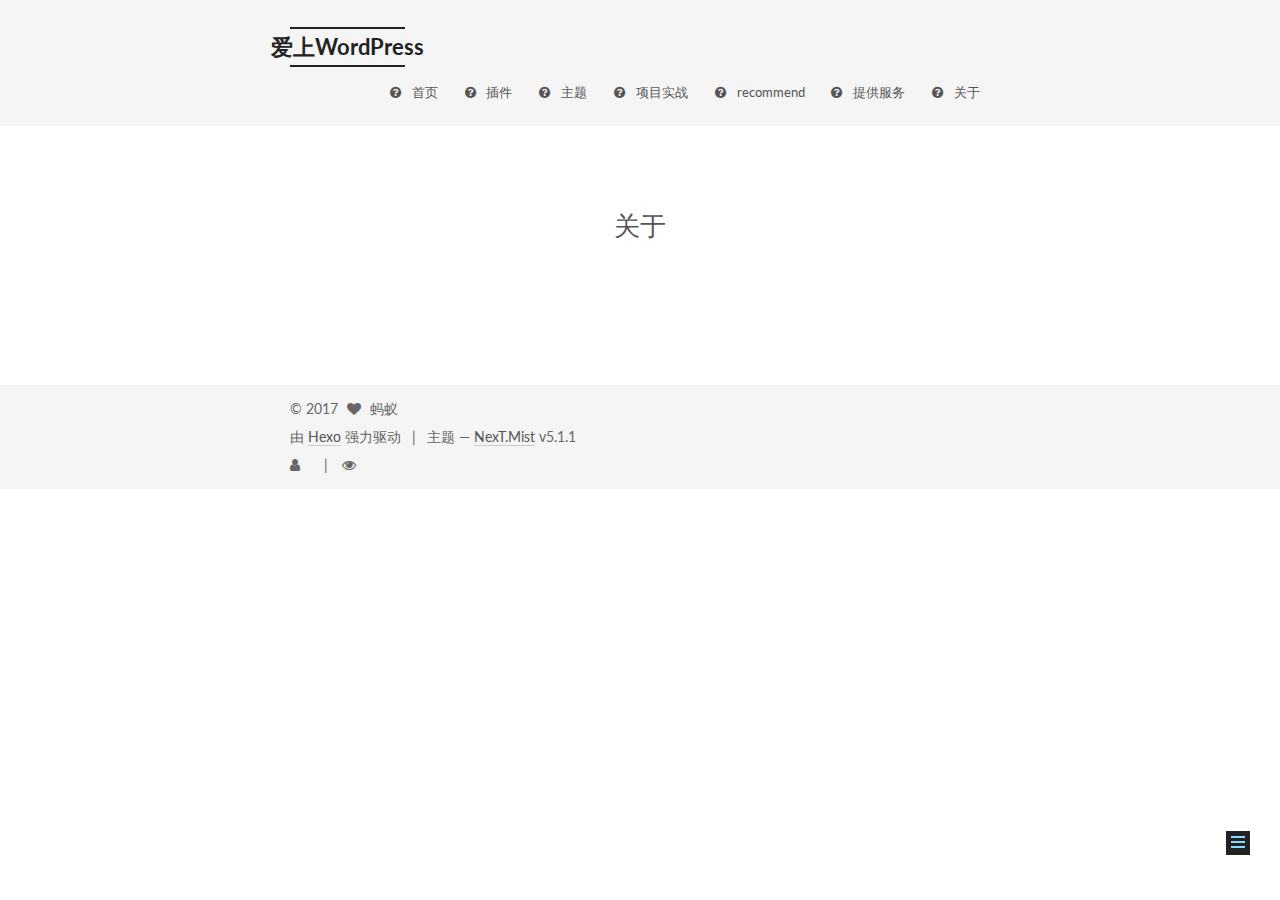
==== commit 12e57470: "Site updated: 2017-09-19 21:20:33" ====
--- a/about/index.html
+++ b/about/index.html
@@ -96,7 +96,7 @@
 <meta property="og:type" content="website">
 <meta property="og:title" content="关于">
 <meta property="og:url" content="http://yoursite.com/about/index.html">
-<meta property="og:site_name" content="用心去飞翔">
+<meta property="og:site_name" content="爱上WordPress">
 <meta property="og:locale" content="zh-Hans">
 <meta property="og:updated_time" content="2017-08-28T16:15:39.996Z">
 <meta name="twitter:card" content="summary">
@@ -136,7 +136,7 @@
 
 
 
-  <title>关于 | 用心去飞翔</title>
+  <title>关于 | 爱上WordPress</title>
   
 
 
@@ -166,7 +166,7 @@
     <div class="custom-logo-site-title">
       <a href="/"  class="brand" rel="start">
         <span class="logo-line-before"><i></i></span>
-        <span class="site-title">用心去飞翔</span>
+        <span class="site-title">爱上WordPress</span>
         <span class="logo-line-after"><i></i></span>
       </a>
     </div>
@@ -358,7 +358,7 @@
             
               <a href="/archives">
             
-                <span class="site-state-item-count">1</span>
+                <span class="site-state-item-count">3</span>
                 <span class="site-state-item-name">日志</span>
               </a>
             </div>
--- a/css/main.css
+++ b/css/main.css
@@ -1614,7 +1614,7 @@
   width: 4px;
   height: 4px;
   border-radius: 50%;
-  background: #531ce5;
+  background: #7a650f;
 }
 .links-of-blogroll {
   font-size: 13px;
